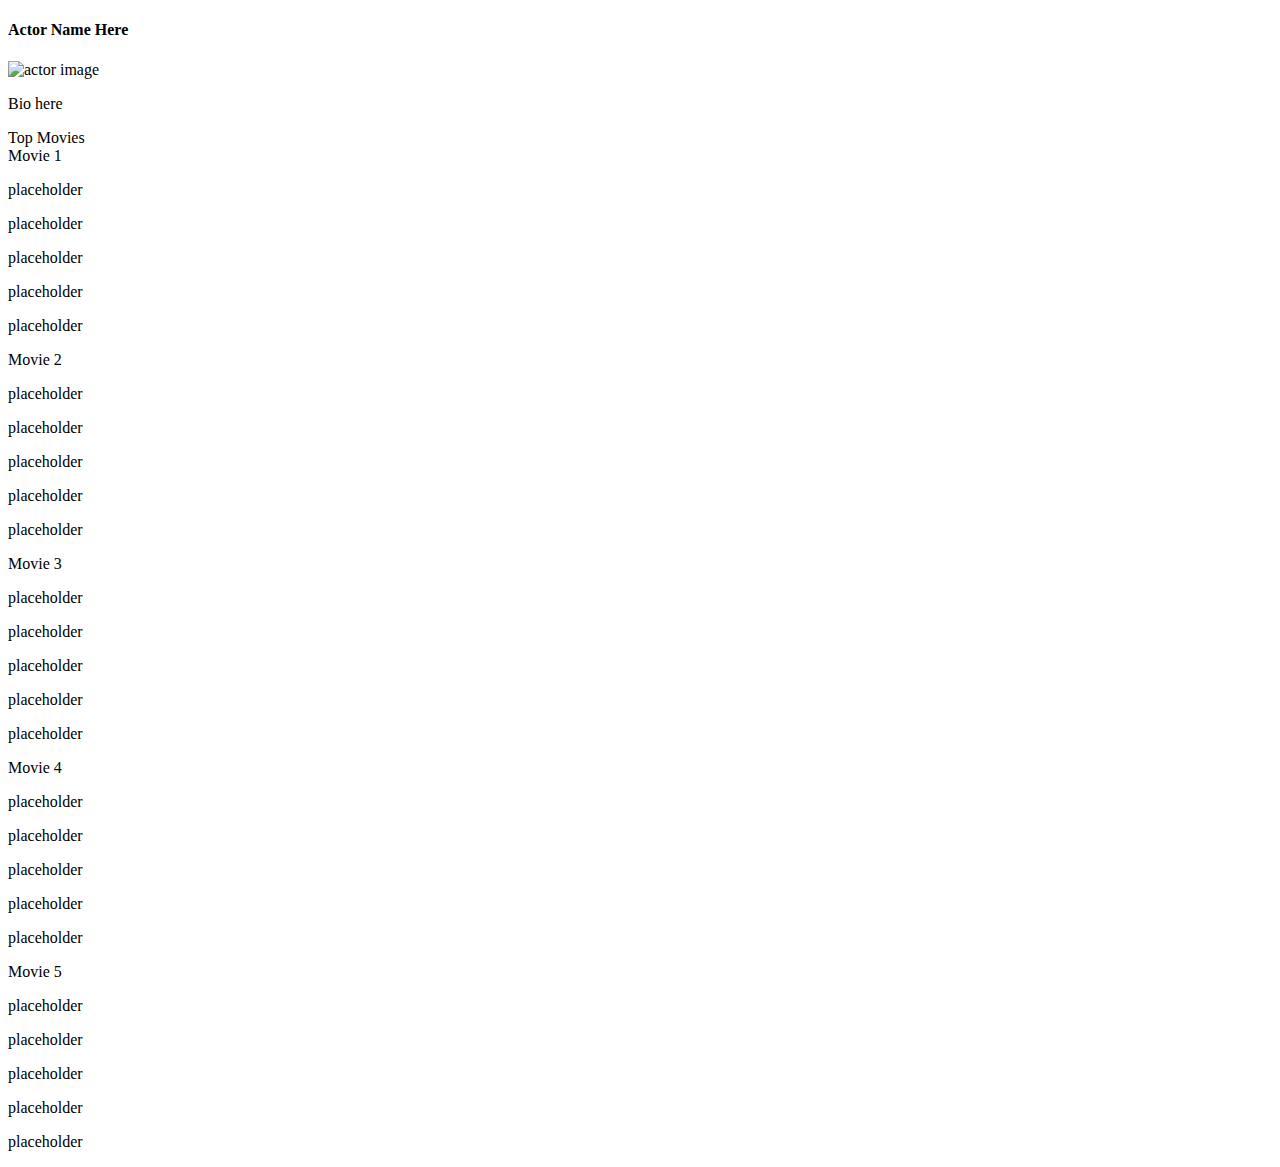
==== result.html @ 08bb7470 "Merge branch 'api-mediaStack' of https://github.com/m-ray-ofSunshine/actor-database into api-mediaSt" ====
<!DOCTYPE html>
<html lang="en">
<head>
    <meta charset="UTF-8">
    <meta http-equiv="X-UA-Compatible" content="IE=edge">
    <meta name="viewport" content="width=device-width, initial-scale=1.0">
    <title>Actor Database</title>
    <link rel="stylesheet" href="https://cdn.jsdelivr.net/npm/bootstrap@4.6.0/dist/css/bootstrap.min.css" 
    integrity="sha384-B0vP5xmATw1+K9KRQjQERJvTumQW0nPEzvF6L/Z6nronJ3oUOFUFpCjEUQouq2+l" crossorigin="anonymous">
    <link rel="stylesheet" href="styles/style.css">
</head>


<body>
    
  <div class="container-fluid">

    <div class="row">
      <h4 id="personName" class="col-12"> 
        <span class="border border-light">Actor Name Here</span>
      </h4>

      <!--<div class="media"> -->
      <div class="media">

          <div class="col-4">
              <div><img id="personImage"src="https://via.placeholder.com/150" class="img-thumbnail " alt="actor image"> </div>
          </div>

          <div id="col-8" class="media-body">
            <p id= "personBio" class="mt-0 mb-1"> Bio here</p>
          </div>
      </div>
     
    </div> 


    <div class="topSelections">
        <div class="row">
            <div class=col-md-12>Top Movies</div>
        </div>
      <div id="movie1" class="row">
        <div class="col-md-1 movie" id="movieOne">Movie 1</div>
        <div class="row col-md-11 description border">
          <p class= "col-2 release-date">placeholder</p>
            <p class= "col-2 genre">placeholder</p> 
            <p class= "col-2 synopsis">placeholder</p>
            <p class= "col-2 tagline">placeholder</p>
            <p class= "col-2 revenue">placeholder</p>
        </div>
        
      </div>

      <div id="movie2" class="row">
        <div class="col-md-1 movie" id="movieTwo">Movie 2</div>
        <div class="row col-md-11 description border">
          <p class= "col-2 release-date">placeholder</p>
            <p class= "col-2 genre">placeholder</p> 
            <p class= "col-2 tagline">placeholder</p>
            <p class= "col-2 synopsis">placeholder</p>
            <p class= "col-2 revenue">placeholder</p>
        </div>
        
      </div>

      <div id="movie3" class="row">
        <div class="col-md-1 movie" id="movieThree">Movie 3</div>
        <div class="row col-md-11 description border">
          <p class= "col-2 release-date">placeholder</p>
            <p class= "col-2 genre">placeholder</p> 
            <p class= "col-2 tagline">placeholder</p>
            <p class= "col-2 synopsis">placeholder</p>
            <p class= "col-2 revenue">placeholder</p>
        </div>
        
      </div>

      <div id="movie4" class="row">
        <div class="col-md-1 movie" id="movieFour">Movie 4</div>
        <div class="row col-md-11 description border">
          <p class= "col-2 release-date">placeholder</p>
            <p class= "col-2 genre">placeholder</p> 
            <p class= "col-2 tagline">placeholder</p>
            <p class= "col-2 synopsis">placeholder</p>
            <p class= "col-2 revenue">placeholder</p>
        </div>
        
      </div>

      <div id="movie5" class="row">
        <div class="col-md-1 movie" id="movieFive">Movie 5</div>
        <div class="row col-md-11 description border">
          <p class= "col-2 release-date">placeholder</p>
            <p class= "col-2 genre">placeholder</p> 
            <p class= "col-2 tagline">placeholder</p>
            <p class= "col-2 synopsis">placeholder</p>
            <p class= "col-2 revenue">placeholder</p>
        </div>
        
      </div>

    </div> 
    <div class="row">
      <div class="col-6" id="timeline"></div>
      <div class="col-6 newsList"></div>
    </div> 
  </div>
  <script src="./scripts/twitterWidget.js"></script>
  <script src="https://code.jquery.com/jquery-3.5.1.slim.min.js" integrity="sha384-DfXdz2htPH0lsSSs5nCTpuj/zy4C+OGpamoFVy38MVBnE+IbbVYUew+OrCXaRkfj" crossorigin="anonymous"></script>
  <script src="https://cdn.jsdelivr.net/npm/popper.js@1.16.1/dist/umd/popper.min.js" integrity="sha384-9/reFTGAW83EW2RDu2S0VKaIzap3H66lZH81PoYlFhbGU+6BZp6G7niu735Sk7lN" crossorigin="anonymous"></script>
  <script src="https://cdn.jsdelivr.net/npm/bootstrap@4.6.0/dist/js/bootstrap.min.js" integrity="sha384-+YQ4JLhjyBLPDQt//I+STsc9iw4uQqACwlvpslubQzn4u2UU2UFM80nGisd026JF" crossorigin="anonymous"></script>
  <script src="./scripts/script.js"></script>


</body>
</html>
---- styles/style.css ----
body {
    background-image: url(https://images.pexels.com/photos/4722571/pexels-photo-4722571.jpeg?auto=compress&cs=tinysrgb&dpr=1&w=500);
    background-repeat: no-repeat;
    background-size: cover;
}

.card {
    margin: 0 auto;
    float: none;
    margin-top: 100px;
    border-width: 10px;
    border-color: white;
}

.card-header {
    font-size: 30px;
    background-color: white;
}

#movieReel {
    width:30%;
    height:30%;
}
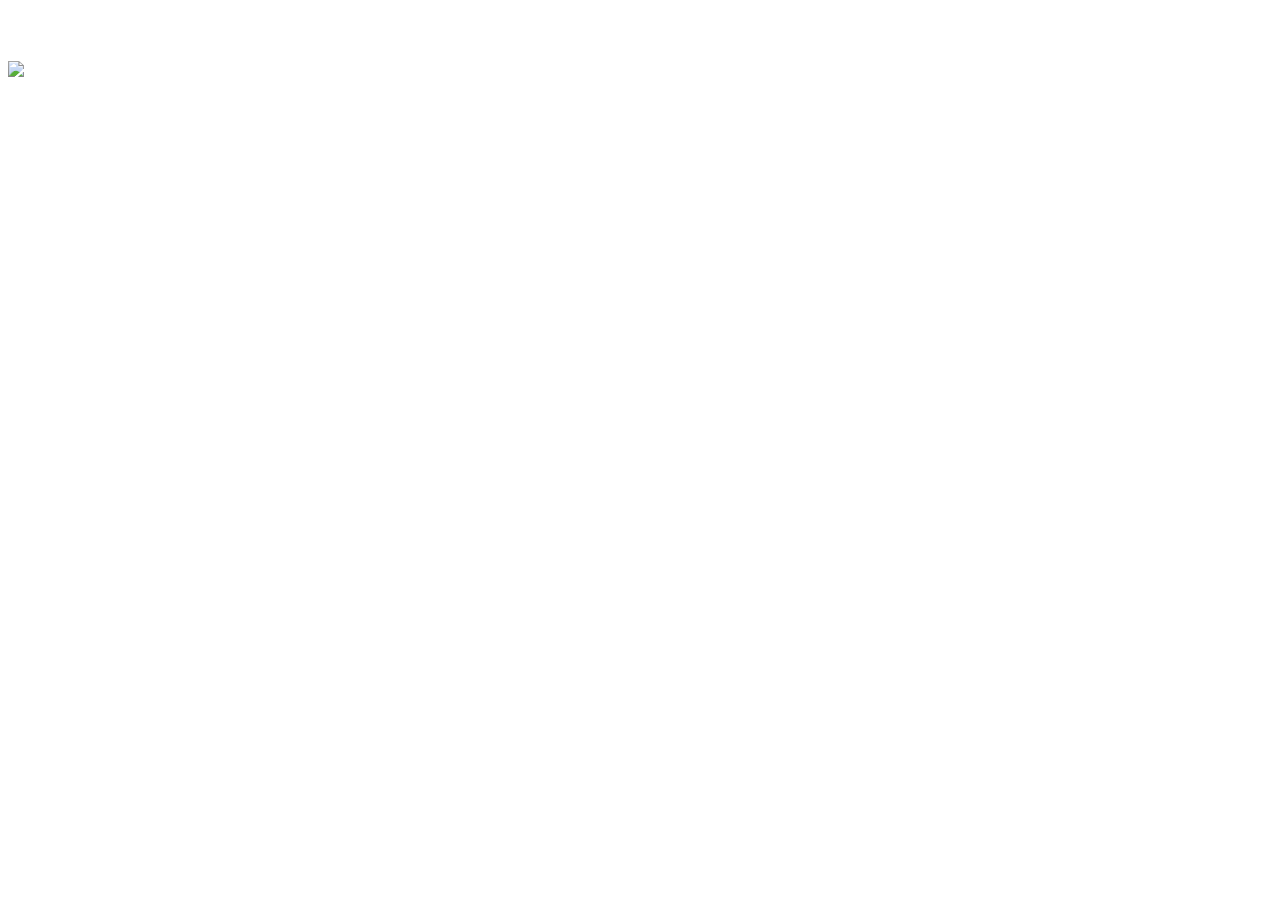
==== commit 07d4a9ed: "Fixed movie functions to communicate properly" ====
--- a/result.html
+++ b/result.html
@@ -39,65 +39,7 @@
         <div class="row">
             <div class=col-md-12>Top Movies</div>
         </div>
-      <div id="movie1" class="row">
-        <div class="col-md-1 movie" id="movieOne">Movie 1</div>
-        <div class="row col-md-11 description border">
-          <p class= "col-2 release-date">placeholder</p>
-            <p class= "col-2 genre">placeholder</p> 
-            <p class= "col-2 synopsis">placeholder</p>
-            <p class= "col-2 tagline">placeholder</p>
-            <p class= "col-2 revenue">placeholder</p>
-        </div>
-        
-      </div>
-
-      <div id="movie2" class="row">
-        <div class="col-md-1 movie" id="movieTwo">Movie 2</div>
-        <div class="row col-md-11 description border">
-          <p class= "col-2 release-date">placeholder</p>
-            <p class= "col-2 genre">placeholder</p> 
-            <p class= "col-2 tagline">placeholder</p>
-            <p class= "col-2 synopsis">placeholder</p>
-            <p class= "col-2 revenue">placeholder</p>
-        </div>
-        
-      </div>
-
-      <div id="movie3" class="row">
-        <div class="col-md-1 movie" id="movieThree">Movie 3</div>
-        <div class="row col-md-11 description border">
-          <p class= "col-2 release-date">placeholder</p>
-            <p class= "col-2 genre">placeholder</p> 
-            <p class= "col-2 tagline">placeholder</p>
-            <p class= "col-2 synopsis">placeholder</p>
-            <p class= "col-2 revenue">placeholder</p>
-        </div>
-        
-      </div>
-
-      <div id="movie4" class="row">
-        <div class="col-md-1 movie" id="movieFour">Movie 4</div>
-        <div class="row col-md-11 description border">
-          <p class= "col-2 release-date">placeholder</p>
-            <p class= "col-2 genre">placeholder</p> 
-            <p class= "col-2 tagline">placeholder</p>
-            <p class= "col-2 synopsis">placeholder</p>
-            <p class= "col-2 revenue">placeholder</p>
-        </div>
-        
-      </div>
-
-      <div id="movie5" class="row">
-        <div class="col-md-1 movie" id="movieFive">Movie 5</div>
-        <div class="row col-md-11 description border">
-          <p class= "col-2 release-date">placeholder</p>
-            <p class= "col-2 genre">placeholder</p> 
-            <p class= "col-2 tagline">placeholder</p>
-            <p class= "col-2 synopsis">placeholder</p>
-            <p class= "col-2 revenue">placeholder</p>
-        </div>
-        
-      </div>
+  
 
     </div> 
     <div class="row">
--- a/styles/style.css
+++ b/styles/style.css
@@ -2,6 +2,7 @@
     background-image: url(https://images.pexels.com/photos/4722571/pexels-photo-4722571.jpeg?auto=compress&cs=tinysrgb&dpr=1&w=500);
     background-repeat: no-repeat;
     background-size: cover;
+    color: white;
 }
 
 .card {
@@ -20,4 +21,7 @@
 #movieReel {
     width:30%;
     height:30%;
+}
+.topSelections > div{
+    border:1px solid white
 }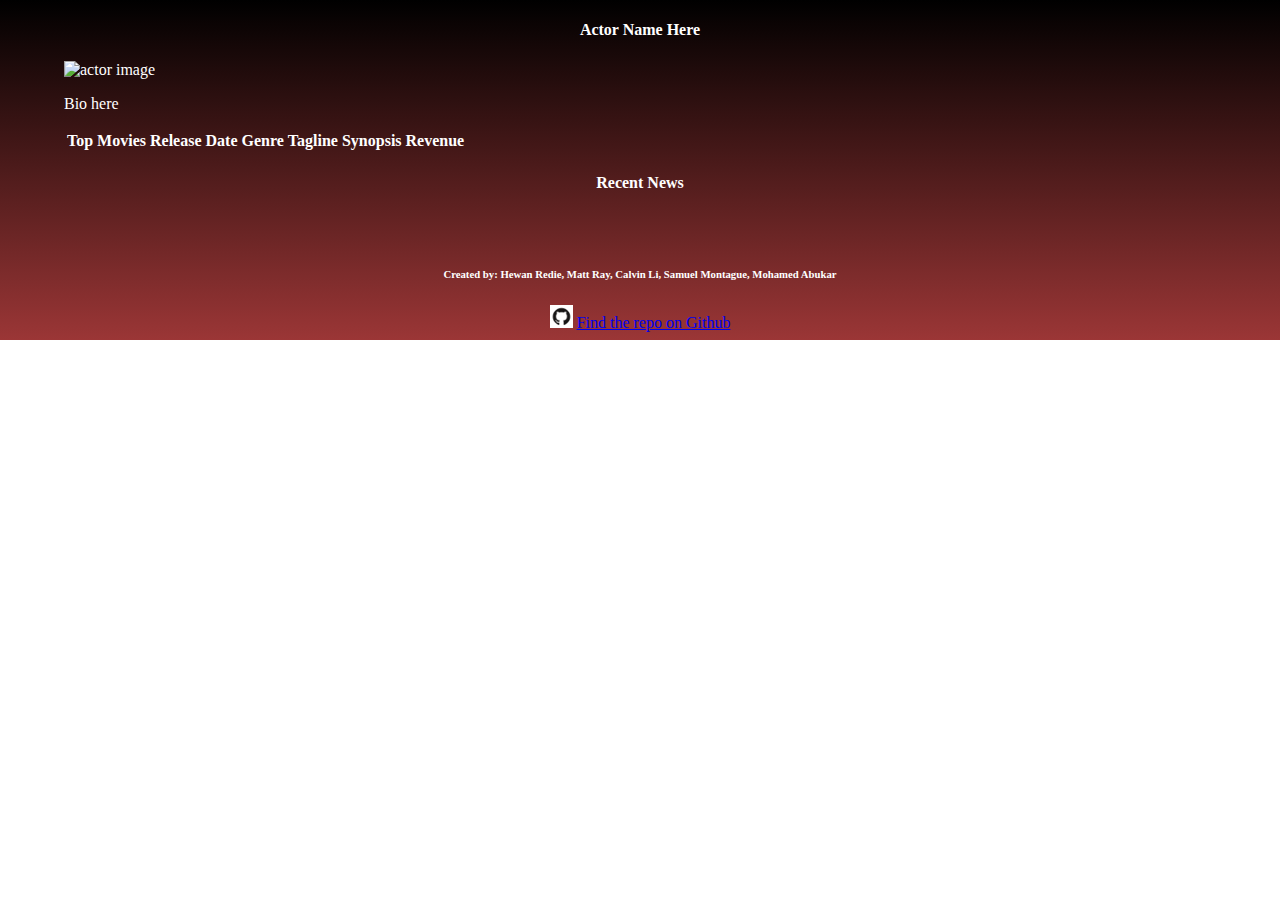
==== commit 997a9fae: "Merge pull request #29 from m-ray-ofSunshine/bugbranch" ====
--- a/result.html
+++ b/result.html
@@ -1,58 +1,94 @@
 <!DOCTYPE html>
 <html lang="en">
+
 <head>
-    <meta charset="UTF-8">
-    <meta http-equiv="X-UA-Compatible" content="IE=edge">
-    <meta name="viewport" content="width=device-width, initial-scale=1.0">
-    <title>Actor Database</title>
-    <link rel="stylesheet" href="https://cdn.jsdelivr.net/npm/bootstrap@4.6.0/dist/css/bootstrap.min.css" 
+  <meta charset="UTF-8">
+  <meta http-equiv="X-UA-Compatible" content="IE=edge">
+  <meta name="viewport" content="width=device-width, initial-scale=1.0">
+  <title>Actor Database</title>
+  <link rel="stylesheet" href="https://cdn.jsdelivr.net/npm/bootstrap@4.6.0/dist/css/bootstrap.min.css"
     integrity="sha384-B0vP5xmATw1+K9KRQjQERJvTumQW0nPEzvF6L/Z6nronJ3oUOFUFpCjEUQouq2+l" crossorigin="anonymous">
-    <link rel="stylesheet" href="styles/style.css">
+  <link rel="stylesheet" href="styles/style.css">
 </head>
 
 
-<body>
-    
+<body style="background-image: linear-gradient(black, #9B3636);">
+
   <div class="container-fluid">
 
     <div class="row">
-      <h4 id="personName" class="col-12"> 
+      <h4 id="personName" class="col-12">
         <span class="border border-light">Actor Name Here</span>
       </h4>
 
       <!--<div class="media"> -->
-      <div class="media">
+      <div class="row col-12 container">
 
-          <div class="col-4">
-              <div><img id="personImage"src="https://via.placeholder.com/150" class="img-thumbnail " alt="actor image"> </div>
+        <div class="col-sm-2 col-4">
+          <div><img id="personImage" src="https://via.placeholder.com/150" class="img-thumbnail " alt="actor image">
           </div>
+        </div>
 
-          <div id="col-8" class="media-body">
-            <p id= "personBio" class="mt-0 mb-1"> Bio here</p>
-          </div>
+        <div class="col-sm-10 col-8">
+          <p id="personBio" > Bio here</p>
+        </div>
       </div>
-     
-    </div> 
+
+    </div>
 
 
-    <div class="topSelections">
-        <div class="row">
-            <div class=col-md-12>Top Movies</div>
-        </div>
-  
+    <table class="topSelections table" >
+      <thead>
+        <tr>
+          <th scope="col" class="col-2">Top Movies</th>
+          <th scope="col" class="col-2">Release Date</th>
+          <th scope="col" class="col-2">Genre</th>
+          <th scope="col" class="col-2">Tagline</th>
+          <th scope="col" class="col-2">Synopsis</th>
+          <th scope="col" class="col-2">Revenue</th>
+        </tr>
+      </thead>
+      <tbody class="topMoviesDetails col-9">
 
-    </div> 
-    <div class="row">
-      <div class="col-6" id="timeline"></div>
-      <div class="col-6 newsList"></div>
-    </div> 
+      </tbody>
+
+  </div>
+
+
+
+  </div>
+  <div class="topMoviesTitle col-3 d-flex flex-column justify-content-around"></div>
+  <div class=" col-9"></div>
+
+  </div>
+  </div>
+
+
+  </table>
+  <div class="row col-12">
+    <div class="col-12 col-sm-6 newsList">
+      <h4 class="justify-content-center">Recent News</h4>
+    </div>
+    <div class="col-12 col-sm-6" id="timeline"></div>
+  </div>
   </div>
   <script src="./scripts/twitterWidget.js"></script>
-  <script src="https://code.jquery.com/jquery-3.5.1.slim.min.js" integrity="sha384-DfXdz2htPH0lsSSs5nCTpuj/zy4C+OGpamoFVy38MVBnE+IbbVYUew+OrCXaRkfj" crossorigin="anonymous"></script>
-  <script src="https://cdn.jsdelivr.net/npm/popper.js@1.16.1/dist/umd/popper.min.js" integrity="sha384-9/reFTGAW83EW2RDu2S0VKaIzap3H66lZH81PoYlFhbGU+6BZp6G7niu735Sk7lN" crossorigin="anonymous"></script>
-  <script src="https://cdn.jsdelivr.net/npm/bootstrap@4.6.0/dist/js/bootstrap.min.js" integrity="sha384-+YQ4JLhjyBLPDQt//I+STsc9iw4uQqACwlvpslubQzn4u2UU2UFM80nGisd026JF" crossorigin="anonymous"></script>
+  <script src="https://code.jquery.com/jquery-3.5.1.slim.min.js"
+    integrity="sha384-DfXdz2htPH0lsSSs5nCTpuj/zy4C+OGpamoFVy38MVBnE+IbbVYUew+OrCXaRkfj"
+    crossorigin="anonymous"></script>
+  <script src="https://cdn.jsdelivr.net/npm/popper.js@1.16.1/dist/umd/popper.min.js"
+    integrity="sha384-9/reFTGAW83EW2RDu2S0VKaIzap3H66lZH81PoYlFhbGU+6BZp6G7niu735Sk7lN"
+    crossorigin="anonymous"></script>
+  <script src="https://cdn.jsdelivr.net/npm/bootstrap@4.6.0/dist/js/bootstrap.min.js"
+    integrity="sha384-+YQ4JLhjyBLPDQt//I+STsc9iw4uQqACwlvpslubQzn4u2UU2UFM80nGisd026JF"
+    crossorigin="anonymous"></script>
   <script src="./scripts/script.js"></script>
-
+  <footer>
+    <h6>Created by: Hewan Redie, Matt Ray, Calvin Li, Samuel Montague, Mohamed Abukar</h6> 
+    <img src="[data-uri]">
+    <a href="https://github.com/m-ray-ofSunshine/actor-database">Find the repo on Github</a>
+  </footer>
 
 </body>
+
 </html>--- a/styles/style.css
+++ b/styles/style.css
@@ -3,6 +3,8 @@
     background-repeat: no-repeat;
     background-size: cover;
     color: white;
+    margin-left: 5%;
+    margin-right: 5%;
 }
 
 .card {
@@ -11,11 +13,13 @@
     margin-top: 100px;
     border-width: 10px;
     border-color: white;
+    
 }
 
 .card-header {
     font-size: 30px;
     background-color: white;
+    color: black;
 }
 
 #movieReel {
@@ -24,4 +28,33 @@
 }
 .topSelections > div{
     border:1px solid white
-}+}
+
+.list-group-item-dark {
+    background-color: #343a40;
+}
+
+.topSelections {
+    color:white;
+}
+
+.topMovieDetails {
+    color: white;
+}
+
+#personBio {
+    display: flex;
+    align-items: center;
+}
+h4 {
+    display:flex;
+    justify-content: center;
+}
+footer{
+    text-align: center;
+    padding-top:30px;
+}
+footer img{
+    width:2%;
+    height:2%;
+}
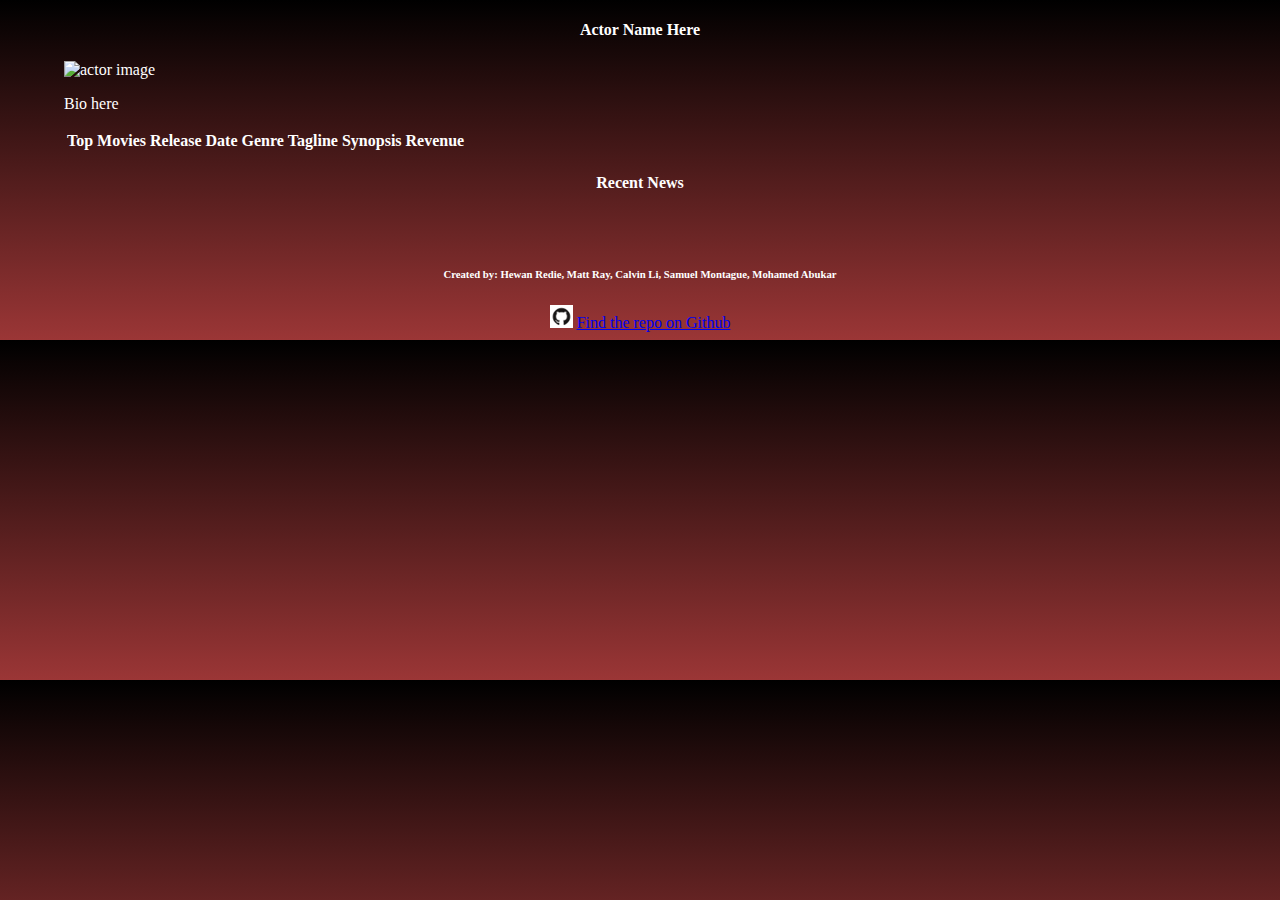
==== commit c7a59464: "Merge pull request #36 from m-ray-ofSunshine/fix-Mobilebackground" ====
--- a/result.html
+++ b/result.html
@@ -8,11 +8,18 @@
   <title>Actor Database</title>
   <link rel="stylesheet" href="https://cdn.jsdelivr.net/npm/bootstrap@4.6.0/dist/css/bootstrap.min.css"
     integrity="sha384-B0vP5xmATw1+K9KRQjQERJvTumQW0nPEzvF6L/Z6nronJ3oUOFUFpCjEUQouq2+l" crossorigin="anonymous">
-  <link rel="stylesheet" href="styles/style.css">
+  <link rel="stylesheet" href="./assets/styles/style.css">
+  <style>
+    body {
+      background-image: linear-gradient(black, #9B3636);
+      background-size: cover;
+      background-repeat: repeat;
+    }
+  </style>
 </head>
 
 
-<body style="background-image: linear-gradient(black, #9B3636);">
+<body >
 
   <div class="container-fluid">
 
@@ -72,7 +79,7 @@
     <div class="col-12 col-sm-6" id="timeline"></div>
   </div>
   </div>
-  <script src="./scripts/twitterWidget.js"></script>
+  <script src="./assets/scripts/twitterWidget.js"></script>
   <script src="https://code.jquery.com/jquery-3.5.1.slim.min.js"
     integrity="sha384-DfXdz2htPH0lsSSs5nCTpuj/zy4C+OGpamoFVy38MVBnE+IbbVYUew+OrCXaRkfj"
     crossorigin="anonymous"></script>
@@ -82,7 +89,7 @@
   <script src="https://cdn.jsdelivr.net/npm/bootstrap@4.6.0/dist/js/bootstrap.min.js"
     integrity="sha384-+YQ4JLhjyBLPDQt//I+STsc9iw4uQqACwlvpslubQzn4u2UU2UFM80nGisd026JF"
     crossorigin="anonymous"></script>
-  <script src="./scripts/script.js"></script>
+  <script src="./assets/scripts/script.js"></script>
   <footer>
     <h6>Created by: Hewan Redie, Matt Ray, Calvin Li, Samuel Montague, Mohamed Abukar</h6> 
     <img src="[data-uri]">
--- a/assets/styles/style.css
+++ b/assets/styles/style.css
@@ -0,0 +1,56 @@
+body {
+    background-image: url(https://images.pexels.com/photos/4722571/pexels-photo-4722571.jpeg?auto=compress&cs=tinysrgb&dpr=1&w=500);
+    background-repeat: repeat-y;
+    background-size: cover;
+    color: white;
+    margin-left: 5%;
+    margin-right: 5%;
+}
+
+.card {
+    margin: 0 auto;
+    float: none;
+    margin-top: 100px;
+    border-width: 10px;
+    border-color: white;
+    
+}
+
+.card-header {
+    font-size: 30px;
+    background-color: white;
+    color: black;
+}
+
+.topSelections > div{
+    border:1px solid white
+}
+
+.list-group-item-dark {
+    background-color: #343a40;
+}
+
+.topSelections {
+    color:white;
+}
+
+.topMovieDetails {
+    color: white;
+}
+
+#personBio {
+    display: flex;
+    align-items: center;
+}
+h4 {
+    display:flex;
+    justify-content: center;
+}
+footer{
+    text-align: center;
+    padding-top:30px;
+}
+footer img{
+    width:2%;
+    height:2%;
+}
